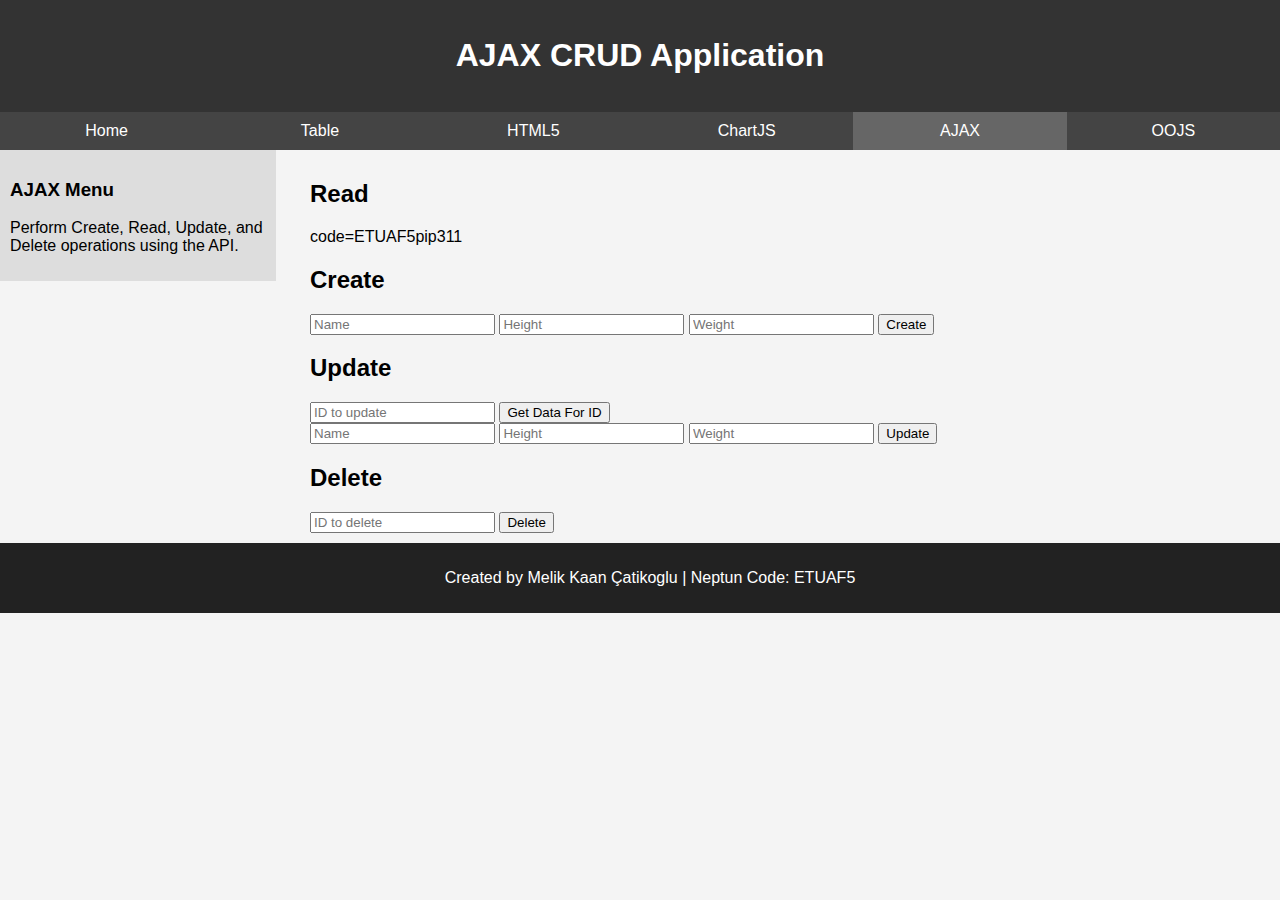
==== ajax.html @ f359554e "Created Ajax" ====
<!DOCTYPE html>
<html lang="en">
<head>
  <meta charset="UTF-8" />
  <meta name="viewport" content="width=device-width, initial-scale=1.0"/>
  <title>AJAX CRUD</title>
  <link rel="stylesheet" href="style.css" />
  <script src="Scripts/ajax.js" defer></script>
</head>
<body>

  <header>
    <h1>AJAX CRUD Application</h1>
  </header>

  <nav>
    <ul>
      <li><a href="index.html">Home</a></li>
      <li><a href="table.html">Table</a></li>
      <li><a href="html5.html">HTML5</a></li>
      <li><a href="chartjs.html">ChartJS</a></li>
      <li><a href="ajax.html" class="active">AJAX</a></li>
      <li><a href="oojs.html">OOJS</a></li>
    </ul>
  </nav>

  <aside>
    <h3>AJAX Menu</h3>
    <p>Perform Create, Read, Update, and Delete operations using the API.</p>
  </aside>

  <main>
    <div id="content">

      <section>
        <h2>Read</h2>
        <div id="code"></div>
        <div id="readDiv"></div>
      </section>

      <section>
        <h2>Create</h2>
        <input id="name1" placeholder="Name" maxlength="30" />
        <input id="height1" placeholder="Height" maxlength="30" />
        <input id="weight1" placeholder="Weight" maxlength="30" />
        <button onclick="create()">Create</button>
        <div id="createResult"></div>
      </section>

      <section>
        <h2>Update</h2>
        <input id="idUpd" placeholder="ID to update" />
        <button onclick="getDataForId()">Get Data For ID</button><br>
        <input id="name2" placeholder="Name" maxlength="30" />
        <input id="height2" placeholder="Height" maxlength="30" />
        <input id="weight2" placeholder="Weight" maxlength="30" />
        <button onclick="update()">Update</button>
        <div id="updateResult"></div>
      </section>

      <section>
        <h2>Delete</h2>
        <input id="idDel" placeholder="ID to delete" />
        <button onclick="deleteF()">Delete</button>
        <div id="deleteResult"></div>
      </section>

    </div>
  </main>

  <footer>
    <p>Created by Melik Kaan Çatikoglu | Neptun Code: ETUAF5</p>
  </footer>

</body>
</html>
---- style.css ----
body {
    font-family: Arial, sans-serif;
    margin: 0;
    padding: 0;
    background-color: #f4f4f4;
}
#para {
    font-family: 'Franklin Gothic Medium', 'Arial Narrow', Arial, sans-serif;
    font-size: large;
    text-decoration-line: underline;
    text-decoration-style: wavy;
    text-transform: uppercase;
    text-shadow: 2px 2px #df5d5d55;
    color: rgb(67, 100, 248);
    font-weight: bold;
}

header {
    background: #333;
    color: white;
    text-align: center;
    padding: 1em;
}

nav ul {
    list-style-type: none;
    padding: 0;
    display: flex;
    background: #444;
    margin: 0;
}

nav ul li {
    flex: 1;
    text-align: center;
}

nav ul li a {
    display: block;
    color: white;
    text-decoration: none;
    padding: 10px;
}

nav ul li a:hover, nav ul li a.active {
    background: #666;
}

aside {
    width: 20%;
    float: left;
    padding: 10px;
    background: #ddd;
}

section {
    clear: both;
}


#content {
    width: 75%;
    float: right;
    padding: 10px;
}

footer {
    clear: both;
    text-align: center;
    padding: 10px;
    background: #222;
    color: white;
    position: relative;
    bottom: 0;
    width: 100%;
}

table {
    width: 100%;
    border-collapse: collapse;
    background: white;
    text-align: center;
}

th, td {
    border: 1px solid black;
    padding: 10px;
    cursor: pointer;
}

tr:hover {
    background: lightgray;
}


#div1, #div2 {
    float: left;
    width: 160px;
    height: 120px;
    margin: 10px;
    padding: 10px;
    border: 2px dashed gray;
    display: flex;
    align-items: center;
    justify-content: center;
    background-color: #fafafa;
}

.canvas-container {
    display: flex;
    flex-direction: column;
    align-items: flex-start;
    gap: 10px;
    margin-top: 10px;
  }
  
  .canvas-controls {
    display: flex;
    gap: 10px;
  }
  
  canvas {
    border: 1px solid black;
  }
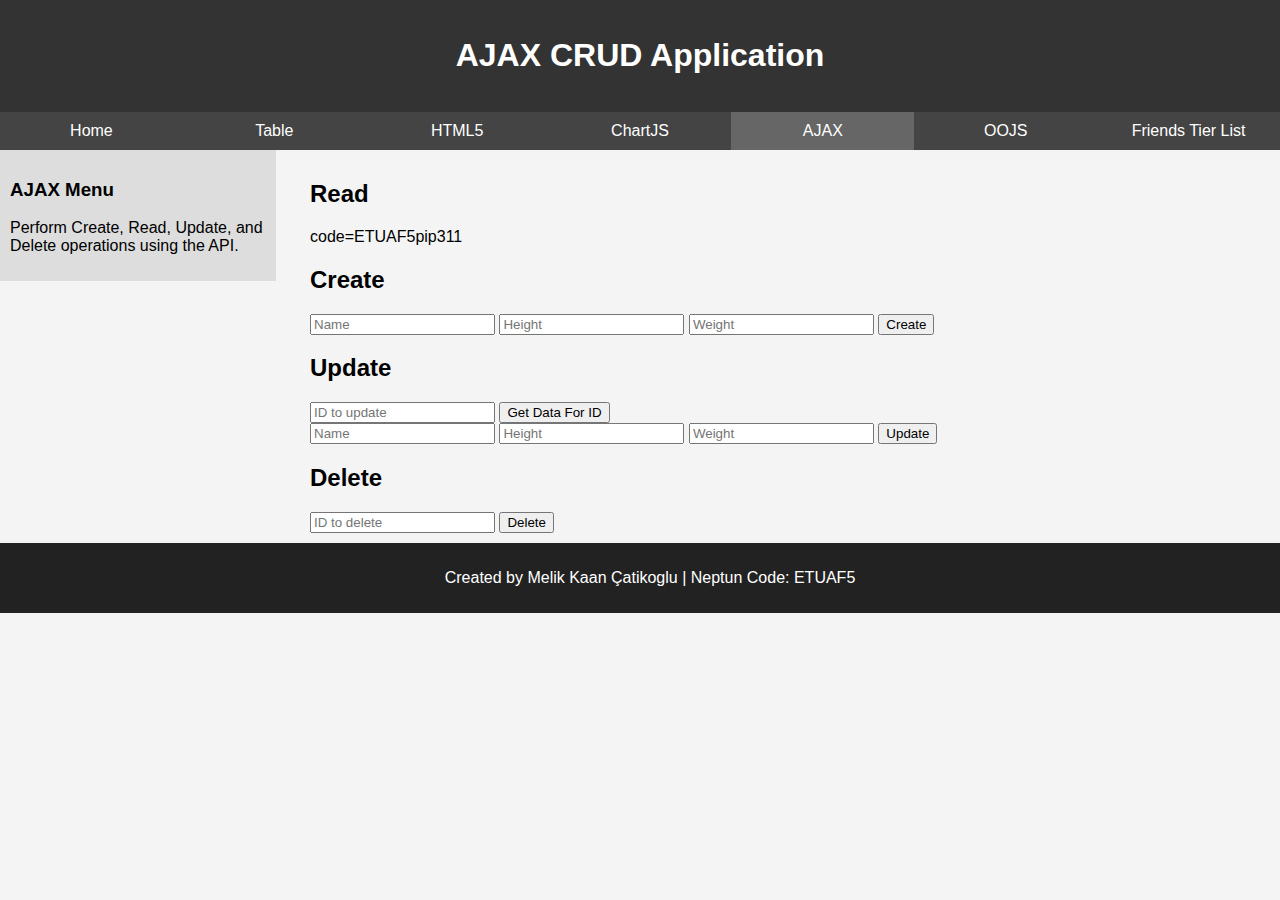
==== commit 80adcfc0: "Update ajax.html" ====
--- a/ajax.html
+++ b/ajax.html
@@ -21,6 +21,7 @@
       <li><a href="chartjs.html">ChartJS</a></li>
       <li><a href="ajax.html" class="active">AJAX</a></li>
       <li><a href="oojs.html">OOJS</a></li>
+      <li><a href="https://www.youtube.com/watch?v=dQw4w9WgXcQ">Friends Tier List</a></li>
     </ul>
   </nav>
 
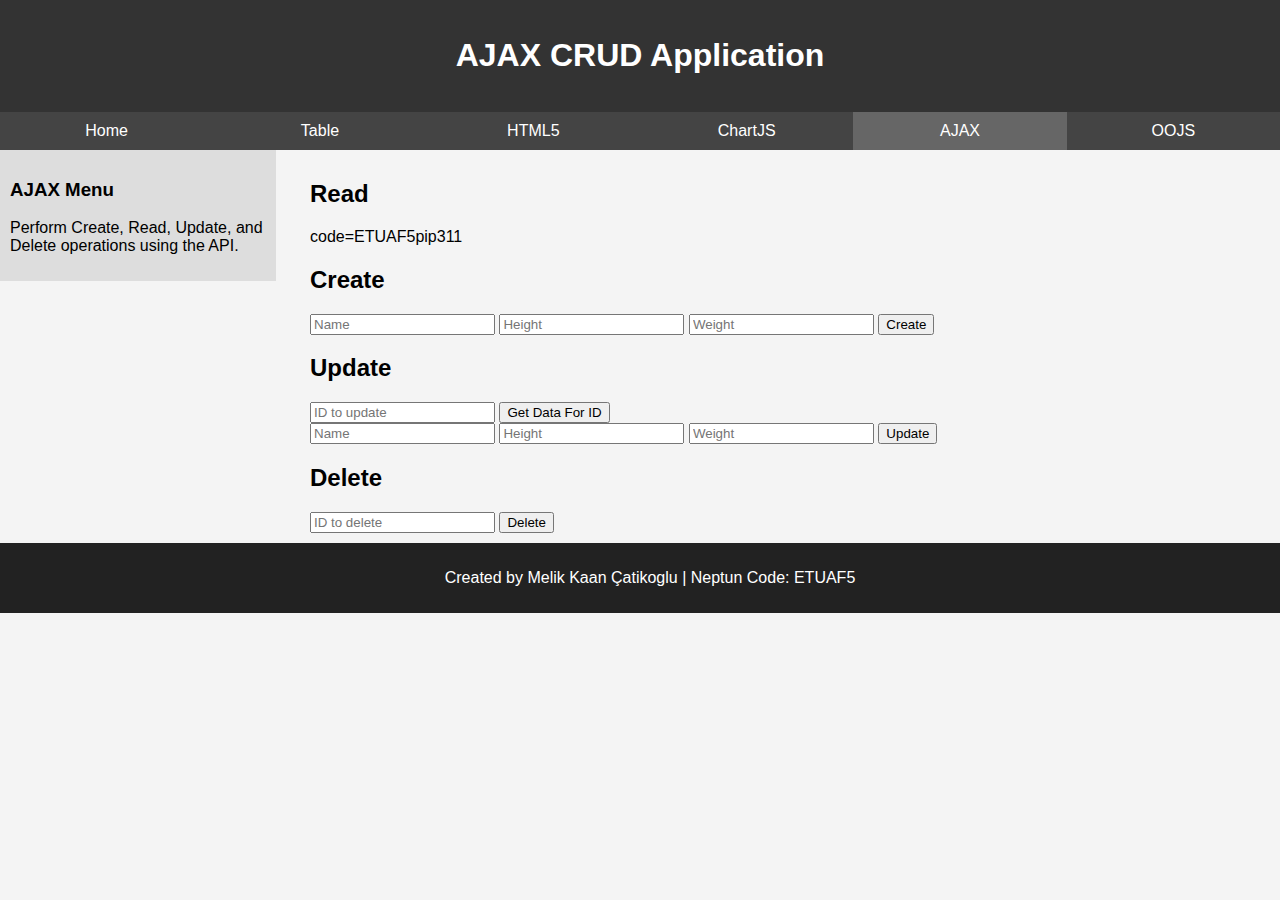
==== commit 91c03fd6: "Removed Friendslist again" ====
--- a/ajax.html
+++ b/ajax.html
@@ -21,7 +21,6 @@
       <li><a href="chartjs.html">ChartJS</a></li>
       <li><a href="ajax.html" class="active">AJAX</a></li>
       <li><a href="oojs.html">OOJS</a></li>
-      <li><a href="https://www.youtube.com/watch?v=dQw4w9WgXcQ">Friends Tier List</a></li>
     </ul>
   </nav>
 
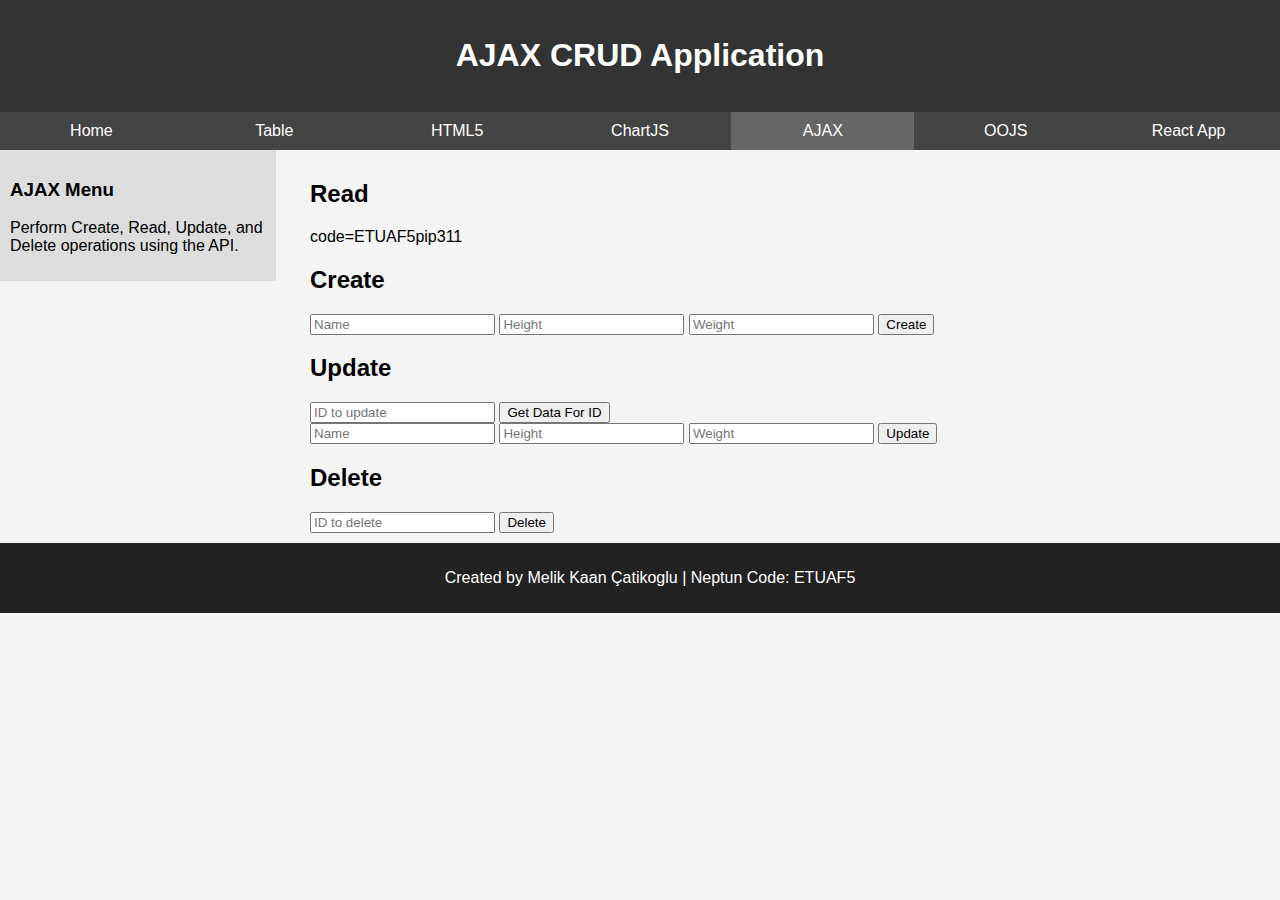
==== commit c1d5f4c1: "Added React link" ====
--- a/ajax.html
+++ b/ajax.html
@@ -21,6 +21,7 @@
       <li><a href="chartjs.html">ChartJS</a></li>
       <li><a href="ajax.html" class="active">AJAX</a></li>
       <li><a href="oojs.html">OOJS</a></li>
+      <li><a href="https://kashes.netlify.app">React App</a></li>
     </ul>
   </nav>
 
